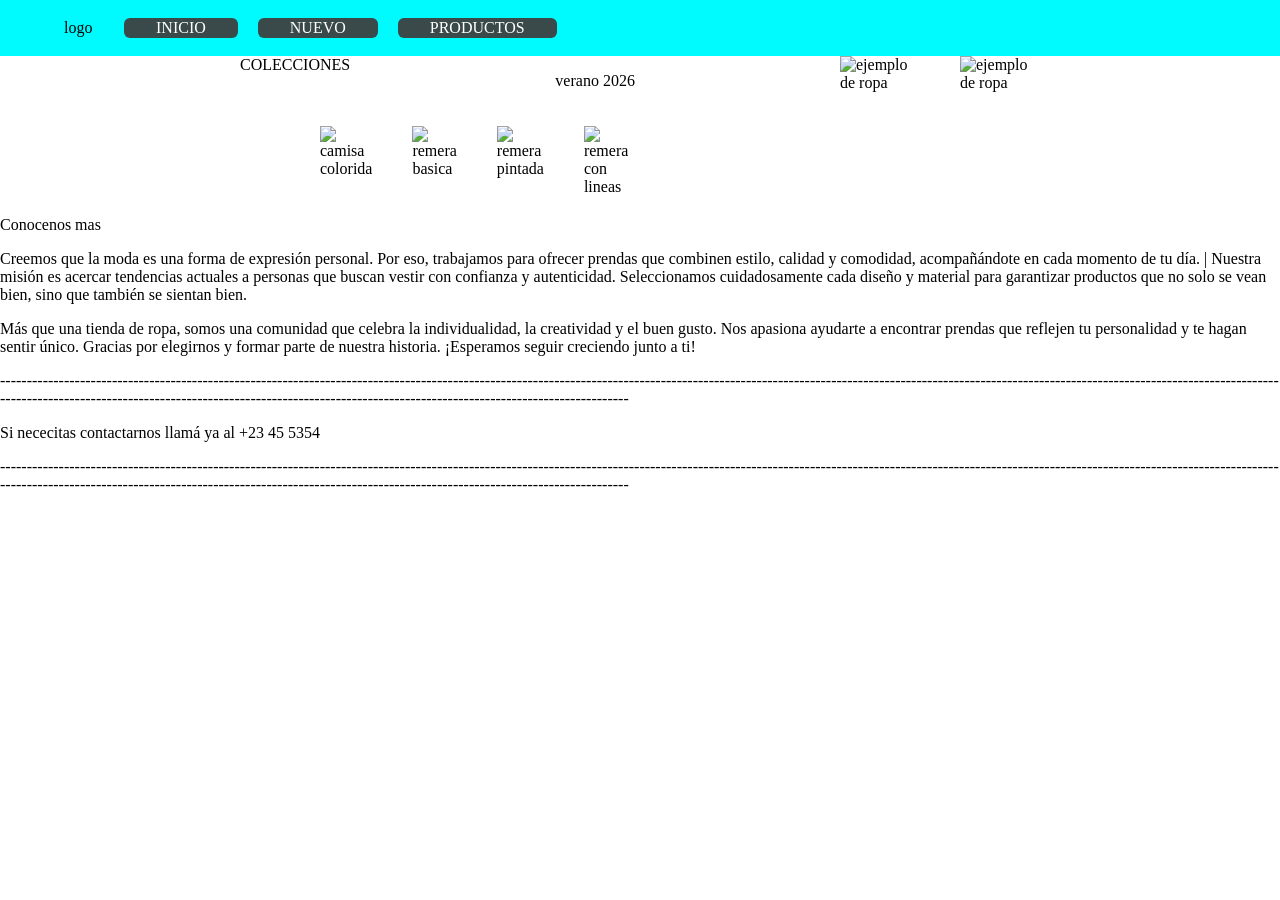
==== index.html @ 1b223c91 "Add files via upload" ====
<!DOCTYPE html>
<html lang="en">
<head>
    <meta charset="UTF-8">
    <meta name="viewport" content="width=device-width, initial-scale=1.0">
    <title>Proyecto</title>
    <link rel="stylesheet" href="style.css">
</head>
<body>
    <header class="header">
        <div class="logo">logo</div>
            <nav class="navbar">
                <ul>
                    <li><a href="index.html">INICIO</a></li>
                    <li><a href="nuevo.html">NUEVO</a></li>
                    <li><a href="productos.html">PRODUCTOS</a></li>
                </ul>
            </nav>
    </header>

    <main>
        <section class="ejemplos">
            <div class="COLECCIONES">COLECCIONES</div>
            <p>verano 2026</p>
            <div class="image_container INICIO">
                <img src="images/Rectangle 12.png" alt="ejemplo de ropa">
                <img src="images/Rectangle 13.png" alt="ejemplo de ropa">
            </div>
        </section>
        <section class="tipos">
             <div class="image_container">
                <img src="images/Group 66.png" alt="camisa colorida">
                <img src="images/Group 67.png" alt="remera basica">
                <img src="images/Group 68.png" alt="remera pintada">
                <img src="images/Group 69.png" alt="remera con lineas">
            </div>
        </section>
            <div class="info extra">Conocenos mas</div>
            <p>Creemos que la moda es una forma de expresión personal. Por eso, trabajamos para ofrecer prendas que combinen estilo, calidad y comodidad, acompañándote en cada momento de tu día.
|           Nuestra misión es acercar tendencias actuales a personas que buscan vestir con confianza y autenticidad. Seleccionamos cuidadosamente cada diseño y material para garantizar productos que no solo se vean bien, sino que también se sientan bien.
            </p>
            <p>
                Más que una tienda de ropa, somos una comunidad que celebra la individualidad, la creatividad y el buen gusto. Nos apasiona ayudarte a encontrar prendas que reflejen tu personalidad y te hagan sentir único.
                Gracias por elegirnos y formar parte de nuestra historia. ¡Esperamos seguir creciendo junto a ti!
            </p>
    
    </main>
    <footer>
        <p>[base64]</p>
        <p>Si nececitas contactarnos llamá ya al +23 45 5354</p>
        <p>[base64]</p>
    </footer>
</body>
</html>
---- style.css ----
body
{
    margin: 0;
    padding: 0;
}

.header
{
    display: flex;
    justify-content: space-between;
    align-items: center;
    padding: 2px 5%;

    background-color: rgb(0, 251, 255);
}

.navbar > ul
{
    display: flex;
    gap: 20px;
    list-style: none;
}

.navbar
{
    display: flex;
    justify-content: space-between;
    flex: 1;
}

.logo
{
    width: 20px;
}

.image_container
{
    width: 200px;
    display: flex;
    gap: 40px;
}

.image_container > img
{
    width: 100%;
}

.INICIO
{
    justify-content: flex-end;
}

section
{
    display: flex;
}

.ejemplos
{
    justify-content: space-between;
    margin: 0px auto;
    max-width: 800px;
}

.tipos
{
    justify-content: center;
    margin: 20px ;
    max-width: 800px;
}

a
{
    display: inline-block;
    color: white;
    background-color: rgb(58, 73, 73);
    text-decoration: none;
    padding: 1px 32px;
    border-radius: 6px;
}

.image_container3
{
    width: 200px;
    display: flex;
    gap: 40px;
}
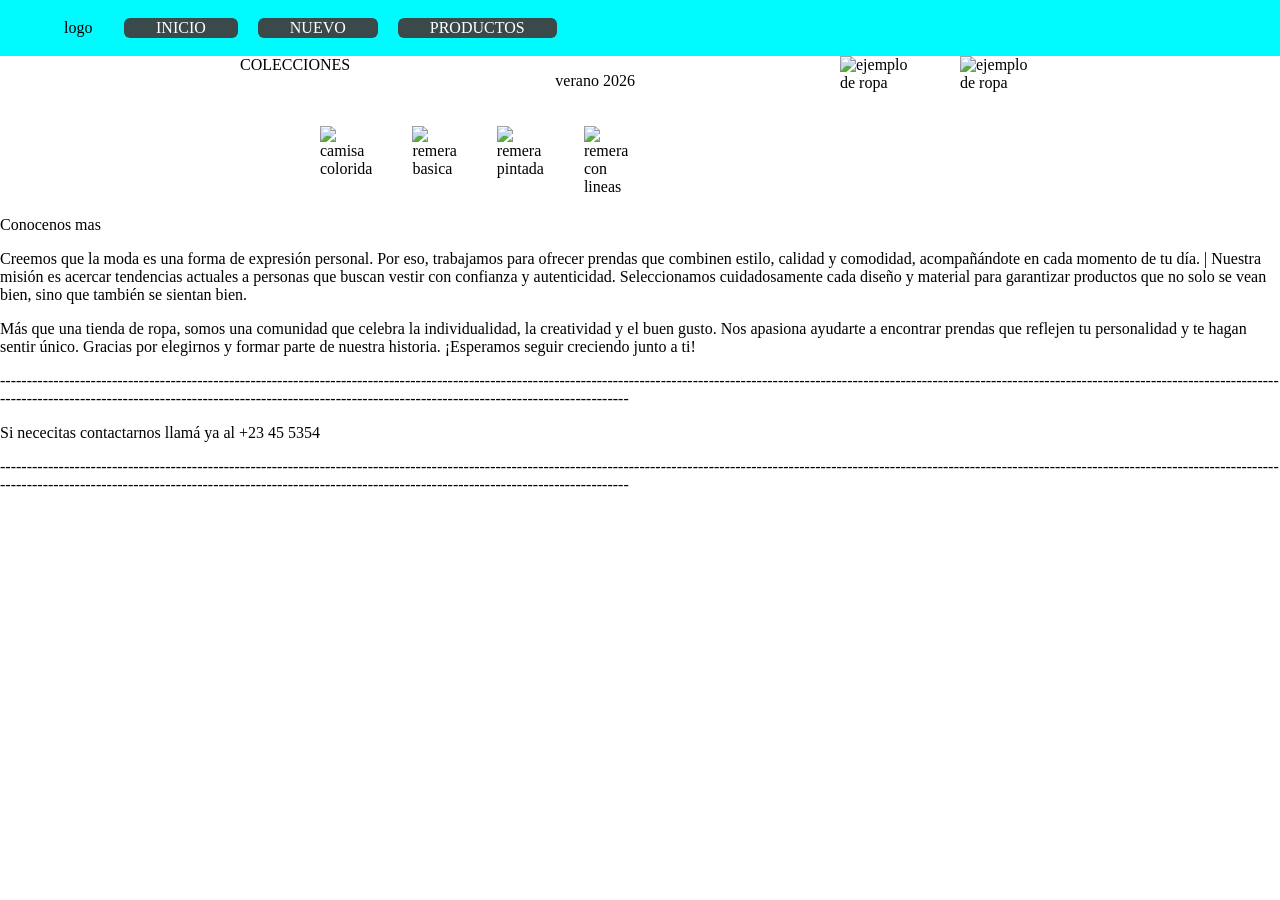
==== commit e41c4c1f: "Update index.html tag google" ====
--- a/index.html
+++ b/index.html
@@ -1,6 +1,16 @@
 <!DOCTYPE html>
 <html lang="en">
 <head>
+        <!-- Google tag (gtag.js) -->
+    <script async src="https://www.googletagmanager.com/gtag/js?id=G-BRS832W19B"></script>
+    <script>
+      window.dataLayer = window.dataLayer || [];
+      function gtag(){dataLayer.push(arguments);}
+      gtag('js', new Date());
+    
+      gtag('config', 'G-BRS832W19B');
+    </script>
+    
     <meta charset="UTF-8">
     <meta name="viewport" content="width=device-width, initial-scale=1.0">
     <title>Proyecto</title>
@@ -51,4 +61,4 @@
         <p>[base64]</p>
     </footer>
 </body>
-</html>+</html>
